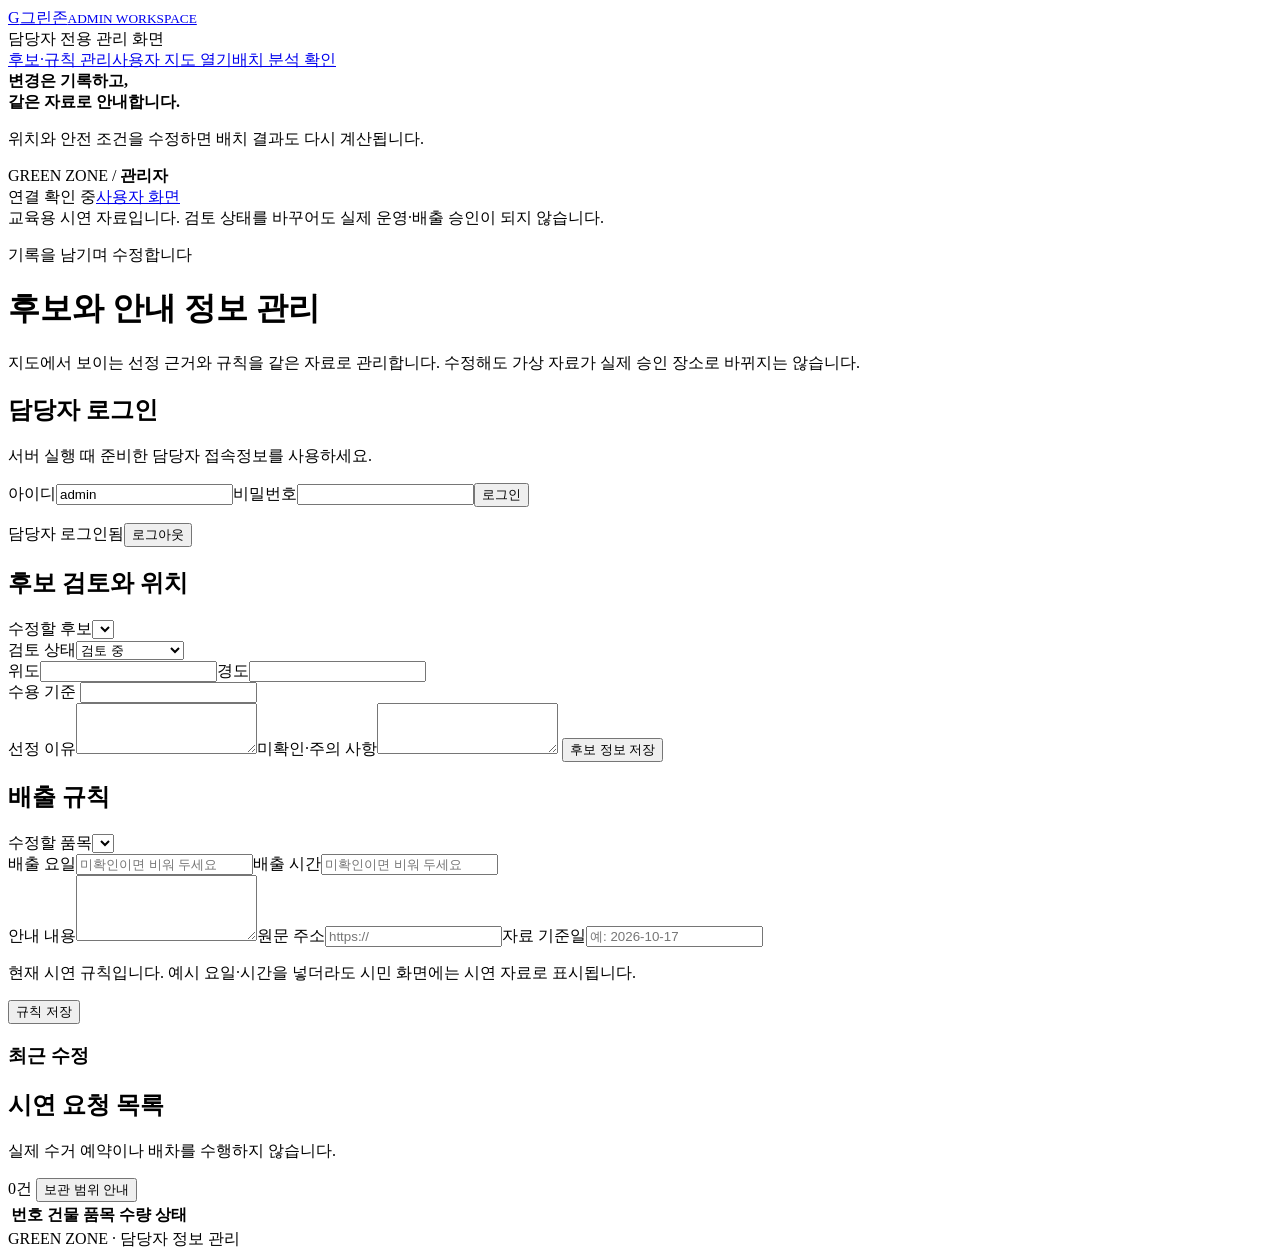
==== preview/admin.html @ fdaca8fc "feat: implement five-day GreenZone map and admin MVP" ====
<!DOCTYPE html>
<html lang="ko">
<head>
  <meta charset="UTF-8">
  <meta name="viewport" content="width=device-width,initial-scale=1">
  <meta name="theme-color" content="#10232c">
  <title>그린존 · 관리자</title>
  <link rel="icon" href="/favicon.svg" type="image/svg+xml">
  <link rel="stylesheet" href="/styles.css">
  <link rel="stylesheet" href="/workspace.css">
</head>
<body>
<div class="shell admin-shell">
  <aside class="sidebar">
    <a class="brand" href="/index.html"><span class="brandmark">G</span><span>그린존<small>ADMIN WORKSPACE</small></span></a>
    <div class="side-label">담당자 전용 관리 화면</div>
    <nav class="nav" aria-label="관리 메뉴"><a class="nav-item active" href="#adminPage">후보·규칙 관리</a><a class="nav-item" href="/index.html">사용자 지도 열기</a><a class="nav-item" href="/index.html#analysis">배치 분석 확인</a></nav>
    <div class="side-bottom"><div class="stage-card"><strong>변경은 기록하고,<br>같은 자료로 안내합니다.</strong><p>위치와 안전 조건을 수정하면 배치 결과도 다시 계산됩니다.</p></div></div>
  </aside>
  <div class="mainwrap">
    <header class="topbar"><div class="crumb">GREEN ZONE / <b>관리자</b></div><div class="top-actions"><span class="pill muted" id="apiState">연결 확인 중</span><a class="minor" href="/index.html">사용자 화면</a></div></header>
    <div class="scope-banner">교육용 시연 자료입니다. 검토 상태를 바꾸어도 실제 운영·배출 승인이 되지 않습니다.</div>
    <p class="global-notice hidden" role="status" id="globalNotice"></p>
    <main class="page" id="adminPage">
      <div class="sectionhead"><div class="eyebrow">기록을 남기며 수정합니다</div><h1>후보와 안내 정보 관리</h1><p>지도에서 보이는 선정 근거와 규칙을 같은 자료로 관리합니다. 수정해도 가상 자료가 실제 승인 장소로 바뀌지는 않습니다.</p></div>
      <section class="panel login-panel" id="loginPanel"><h2>담당자 로그인</h2><p id="loginHint">서버 실행 때 준비한 담당자 접속정보를 사용하세요.</p><form id="loginForm" class="login-form"><label>아이디<input id="adminUsername" value="admin" autocomplete="username" required></label><label>비밀번호<input id="adminPassword" type="password" autocomplete="current-password" required></label><button class="primary" type="submit">로그인</button></form><p class="form-message" id="loginMessage" role="status"></p></section>
      <div id="editorPanel" class="hidden">
        <div class="editor-toolbar"><span class="pill muted">담당자 로그인됨</span><button class="ghost" id="logoutButton">로그아웃</button></div>
        <div class="editor-grid">
          <section class="panel edit-panel"><h2>후보 검토와 위치</h2><label>수정할 후보<select id="editCandidateSelect"></select></label><form id="candidateForm">
            <label>검토 상태<select id="editReview"><option value="review">검토 중</option><option value="selected">배치안 채택</option><option value="hold">추가 확인·보류</option><option value="excluded">제외</option></select></label>
            <div class="edit-two"><label>위도<input id="editLat" type="number" step="any"></label><label>경도<input id="editLon" type="number" step="any"></label></div>
            <label>수용 기준 <small id="capacityUnit"></small><input id="editCapacity" type="number" min="1" step="any"></label>
            <div class="safety-edit" id="safetyEdit"></div>
            <label>선정 이유<textarea id="editRationale" rows="3" maxlength="2000"></textarea></label><label>미확인·주의 사항<textarea id="editSafetyNote" rows="3" maxlength="2000"></textarea></label>
            <button class="primary" type="submit">후보 정보 저장</button><p class="form-message" id="candidateMessage" role="status"></p>
          </form></section>
          <section class="panel edit-panel"><h2>배출 규칙</h2><label>수정할 품목<select id="editRuleSelect"></select></label><form id="ruleForm">
            <div class="edit-two"><label>배출 요일<input id="editDays" maxlength="120" placeholder="미확인이면 비워 두세요"></label><label>배출 시간<input id="editTime" maxlength="120" placeholder="미확인이면 비워 두세요"></label></div>
            <label>안내 내용<textarea id="editGuidance" rows="4" maxlength="2000" required></textarea></label><label>원문 주소<input id="editSourceUrl" type="url" placeholder="https://"></label><label>자료 기준일<input id="editReferenceDate" maxlength="40" placeholder="예: 2026-10-17"></label>
            <p class="editor-note">현재 시연 규칙입니다. 예시 요일·시간을 넣더라도 시민 화면에는 시연 자료로 표시됩니다.</p><button class="primary" type="submit">규칙 저장</button><p class="form-message" id="ruleMessage" role="status"></p>
          </form><h3 class="history-title">최근 수정</h3><div id="changeHistory" class="history-list"></div></section>
        </div>
      <section class="panel requests-panel"><div class="panel-heading"><div><h2>시연 요청 목록</h2><p>실제 수거 예약이나 배차를 수행하지 않습니다.</p></div><div><span id="adminRequestCount">0</span>건 <button class="minor" id="clearRequests">보관 범위 안내</button></div></div><div class="tablewrap"><table><thead><tr><th>번호</th><th>건물</th><th>품목</th><th>수량</th><th>상태</th></tr></thead><tbody id="requestsTable"></tbody></table></div></section>
      </div>
    </main>

    <footer class="footer">GREEN ZONE · 담당자 정보 관리</footer>
  </div>
</div>
<script src="/demo-data.js"></script><script src="/common.js"></script><script src="/admin.js"></script>
</body></html>
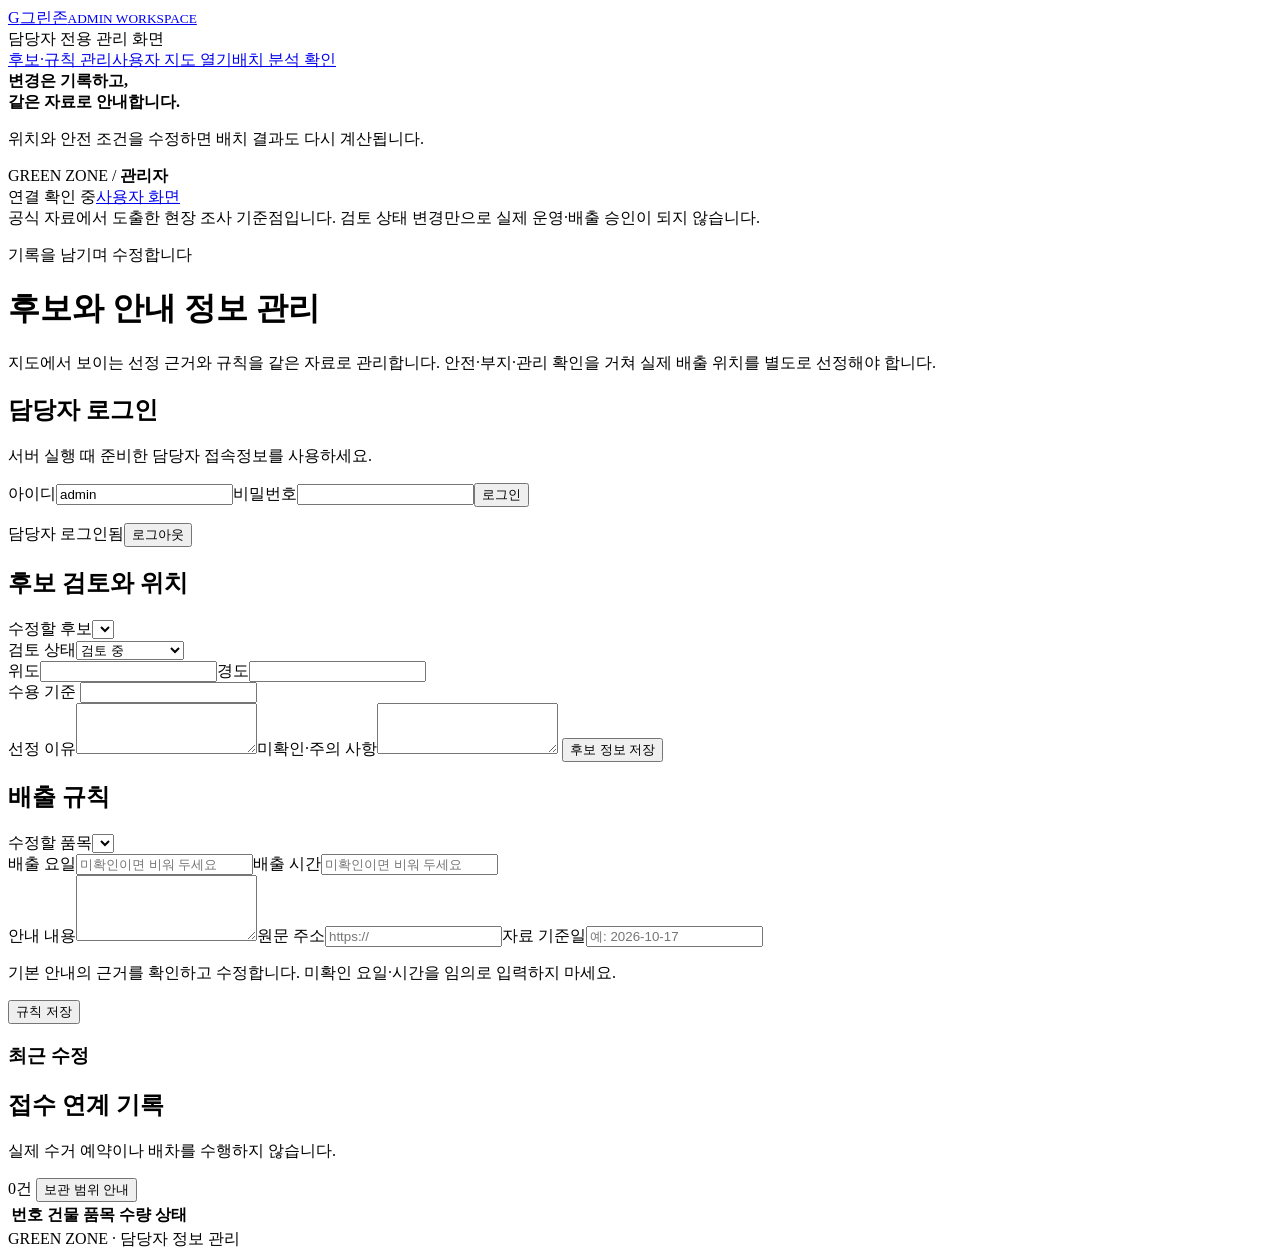
==== commit 33131d37: "feat: publish data-backed GreenZone preview and team walkthrough" ====
--- a/preview/admin.html
+++ b/preview/admin.html
@@ -19,10 +19,10 @@
   </aside>
   <div class="mainwrap">
     <header class="topbar"><div class="crumb">GREEN ZONE / <b>관리자</b></div><div class="top-actions"><span class="pill muted" id="apiState">연결 확인 중</span><a class="minor" href="/index.html">사용자 화면</a></div></header>
-    <div class="scope-banner">교육용 시연 자료입니다. 검토 상태를 바꾸어도 실제 운영·배출 승인이 되지 않습니다.</div>
+    <div class="scope-banner">공식 자료에서 도출한 현장 조사 기준점입니다. 검토 상태 변경만으로 실제 운영·배출 승인이 되지 않습니다.</div>
     <p class="global-notice hidden" role="status" id="globalNotice"></p>
     <main class="page" id="adminPage">
-      <div class="sectionhead"><div class="eyebrow">기록을 남기며 수정합니다</div><h1>후보와 안내 정보 관리</h1><p>지도에서 보이는 선정 근거와 규칙을 같은 자료로 관리합니다. 수정해도 가상 자료가 실제 승인 장소로 바뀌지는 않습니다.</p></div>
+      <div class="sectionhead"><div class="eyebrow">기록을 남기며 수정합니다</div><h1>후보와 안내 정보 관리</h1><p>지도에서 보이는 선정 근거와 규칙을 같은 자료로 관리합니다. 안전·부지·관리 확인을 거쳐 실제 배출 위치를 별도로 선정해야 합니다.</p></div>
       <section class="panel login-panel" id="loginPanel"><h2>담당자 로그인</h2><p id="loginHint">서버 실행 때 준비한 담당자 접속정보를 사용하세요.</p><form id="loginForm" class="login-form"><label>아이디<input id="adminUsername" value="admin" autocomplete="username" required></label><label>비밀번호<input id="adminPassword" type="password" autocomplete="current-password" required></label><button class="primary" type="submit">로그인</button></form><p class="form-message" id="loginMessage" role="status"></p></section>
       <div id="editorPanel" class="hidden">
         <div class="editor-toolbar"><span class="pill muted">담당자 로그인됨</span><button class="ghost" id="logoutButton">로그아웃</button></div>
@@ -38,15 +38,15 @@
           <section class="panel edit-panel"><h2>배출 규칙</h2><label>수정할 품목<select id="editRuleSelect"></select></label><form id="ruleForm">
             <div class="edit-two"><label>배출 요일<input id="editDays" maxlength="120" placeholder="미확인이면 비워 두세요"></label><label>배출 시간<input id="editTime" maxlength="120" placeholder="미확인이면 비워 두세요"></label></div>
             <label>안내 내용<textarea id="editGuidance" rows="4" maxlength="2000" required></textarea></label><label>원문 주소<input id="editSourceUrl" type="url" placeholder="https://"></label><label>자료 기준일<input id="editReferenceDate" maxlength="40" placeholder="예: 2026-10-17"></label>
-            <p class="editor-note">현재 시연 규칙입니다. 예시 요일·시간을 넣더라도 시민 화면에는 시연 자료로 표시됩니다.</p><button class="primary" type="submit">규칙 저장</button><p class="form-message" id="ruleMessage" role="status"></p>
+            <p class="editor-note">기본 안내의 근거를 확인하고 수정합니다. 미확인 요일·시간을 임의로 입력하지 마세요.</p><button class="primary" type="submit">규칙 저장</button><p class="form-message" id="ruleMessage" role="status"></p>
           </form><h3 class="history-title">최근 수정</h3><div id="changeHistory" class="history-list"></div></section>
         </div>
-      <section class="panel requests-panel"><div class="panel-heading"><div><h2>시연 요청 목록</h2><p>실제 수거 예약이나 배차를 수행하지 않습니다.</p></div><div><span id="adminRequestCount">0</span>건 <button class="minor" id="clearRequests">보관 범위 안내</button></div></div><div class="tablewrap"><table><thead><tr><th>번호</th><th>건물</th><th>품목</th><th>수량</th><th>상태</th></tr></thead><tbody id="requestsTable"></tbody></table></div></section>
+      <section class="panel requests-panel"><div class="panel-heading"><div><h2>접수 연계 기록</h2><p>실제 수거 예약이나 배차를 수행하지 않습니다.</p></div><div><span id="adminRequestCount">0</span>건 <button class="minor" id="clearRequests">보관 범위 안내</button></div></div><div class="tablewrap"><table><thead><tr><th>번호</th><th>건물</th><th>품목</th><th>수량</th><th>상태</th></tr></thead><tbody id="requestsTable"></tbody></table></div></section>
       </div>
     </main>
 
     <footer class="footer">GREEN ZONE · 담당자 정보 관리</footer>
   </div>
 </div>
-<script src="/demo-data.js"></script><script src="/common.js"></script><script src="/admin.js"></script>
+<script src="/catalog-data.js?v=20261018-realareas1"></script><script src="/common.js"></script><script src="/admin.js?v=20261018-realareas1"></script>
 </body></html>
